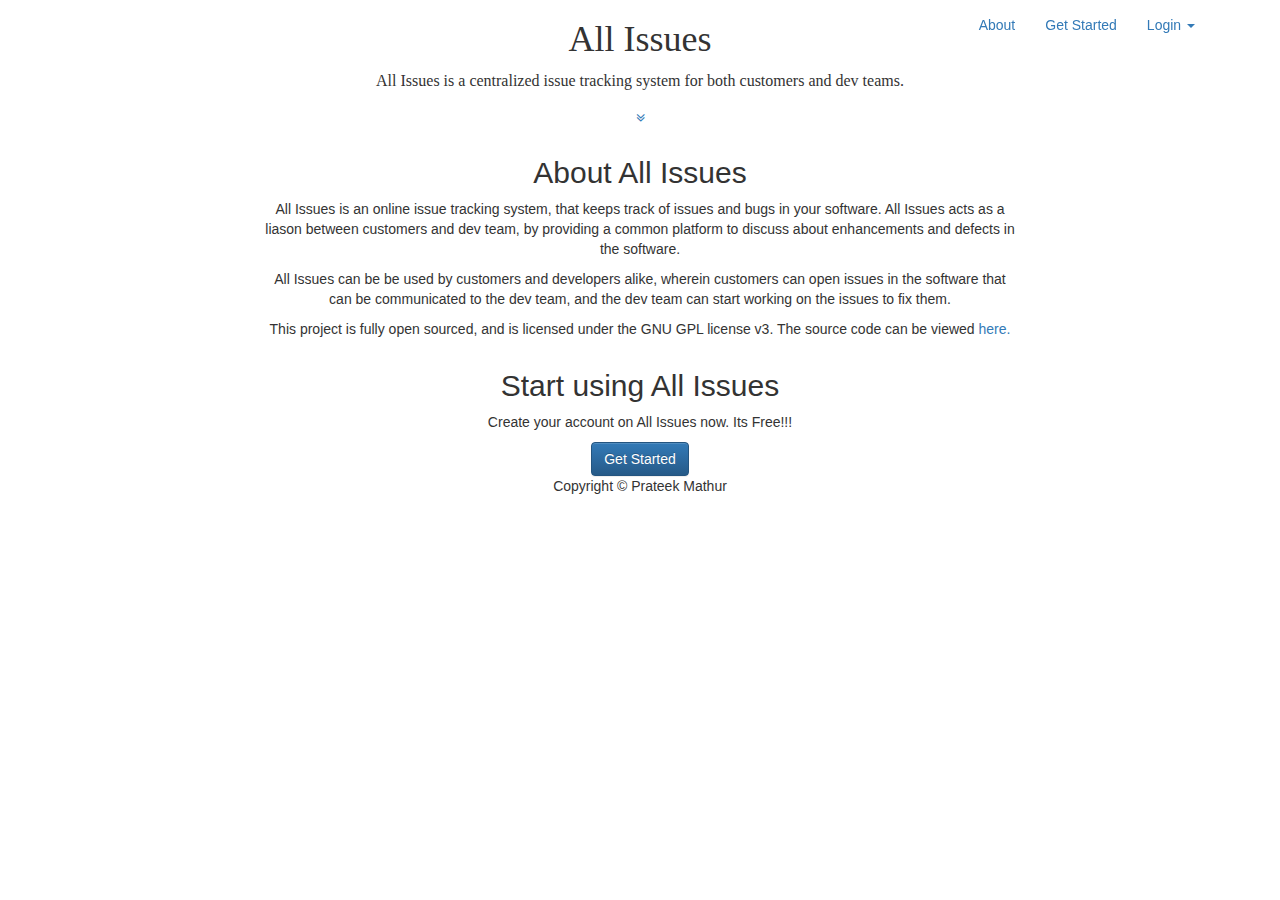
==== src/main/webapp/index.html @ 3cca2861 "Home Page UI FULLY FUNCTIONAL" ====
<!DOCTYPE html>
<html lang="en">

<head>

    <meta charset="utf-8">
    <meta http-equiv="X-UA-Compatible" content="IE=edge">
    <meta name="viewport" content="width=device-width, initial-scale=1">
    <meta name="description" content="">
    <meta name="author" content="">

    <title>All Issues</title>

    <!-- Bootstrap Core CSS -->
    <link href="css/bootstrap.min.css" rel="stylesheet">
    <link href="css/bootstrap-theme.css" rel="stylesheet">

    <!-- Custom CSS -->
    <link href="css/main.css" rel="stylesheet">

    <!-- Custom Fonts -->
    <link href="font-awesome/css/font-awesome.min.css" rel="stylesheet" type="text/css">
    <link href="https://fonts.googleapis.com/css?family=Lora:400,700,400italic,700italic" rel="stylesheet" type="text/css">
    <link href="https://fonts.googleapis.com/css?family=Montserrat:400,700" rel="stylesheet" type="text/css">

    <!-- HTML5 Shim and Respond.js IE8 support of HTML5 elements and media queries -->
    <!-- WARNING: Respond.js doesn't work if you view the page via file:// -->
    <!--[if lt IE 9]>
        <script src="js/html5shiv.min.js"></script>
        <script src="https://oss.maxcdn.com/libs/respond.js/1.4.2/respond.min.js"></script>
    <![endif]-->

</head>

<body id="page-top" data-spy="scroll" data-target=".navbar-fixed-top">

    <!-- Navigation -->
    <nav class="navbar navbar-custom navbar-fixed-top" role="navigation">
        <div class="container">
            <div class="navbar-header">
                <button type="button" class="navbar-toggle" data-toggle="collapse" data-target=".navbar-main-collapse">
                    <i class="fa fa-bars"></i>
                </button>
            </div>

            <!-- Collect the nav links, forms, and other content for toggling -->
            <div class="collapse navbar-collapse navbar-right navbar-main-collapse">
                <ul class="nav navbar-nav">
                    <!-- Hidden li included to remove active class from about link when scrolled up past about section -->
                    <li class="hidden">
                        <a href="#page-top"></a>
                    </li>
                    <li>
                        <a class="page-scroll" href="#about">About</a>
                    </li>
					 <li>
                        <a class="page-scroll" href="#source">Get Started</a>
                    </li>
                    <li class="dropdown" id="loginMenu">
                        <a class="dropdown-toggle" data-toggle="dropdown" href="#" id="navLogin">
							Login
                            <b class="caret"></b>
						</a>
                        <div class="dropdown-menu" style="padding: 17px; background-color: black;">
                            <form class="form" action="/login" method="post">
                                <div class="form-group">
                                    <label for="username">Username</label>
                                    <input name="username" id="username" type="text" placeholder="Username" style="color: black;">
                                </div>
                                <div class="form-group">
                                    <label for="password">Password</label>
                                    <input name="password" id="password" type="password" placeholder="Password" style="color: black;"><br>
                                </div>
                                <button type="button" id="btnLogin" class="btn btn-primary" style="margin-top: 17px;">Login</button>
                            </form>
                        </div>
                    </li>
                </ul>
            </div>
            <!-- /.navbar-collapse -->
        </div>
        <!-- /.container -->
    </nav>

    <!-- Intro Header -->
    <header class="intro">
        <div class="intro-body">
            <div class="container">
                <div class="row">
                    <div class="col-md-8 col-md-offset-2">
                        <h1 class="brand-heading">All Issues</h1>
                        <p class="intro-text">All Issues is a centralized issue tracking system for both customers and dev teams.<br></p>
                        <a href="#about" class="btn btn-circle page-scroll">
                            <i class="fa fa-angle-double-down animated"></i>
                        </a>
                    </div>
                </div>
            </div>
        </div>
    </header>

    <!-- About Section -->
    <section id="about" class="container content-section text-center">
        <div class="row">
            <div class="col-lg-8 col-lg-offset-2">
                <h2>About All Issues</h2>
                <p>All Issues is an online issue tracking system, that keeps track of issues and bugs in your software. All Issues acts as a liason between customers and dev team, by providing a common platform to discuss about enhancements and defects in the software.</p>
                <p>All Issues can be be used by customers and developers alike, wherein customers can open issues in the software that can be communicated to the dev team, and the dev team can start working on the issues to fix them.</p>
                <p>This project is fully open sourced, and is licensed under the GNU GPL license v3. The source code can be viewed <a href="https://www.github.com/prateekmathur1991/allissues.git">here.</a></p>
            </div>
        </div>
    </section>

    <section id="source" class="content-section text-center">
        <div class="download-section">
            <div class="container">
                <div class="col-lg-8 col-lg-offset-2">
                    <h2>Start using All Issues</h2>
                    <p>Create your account on All Issues now. Its Free!!!</p>
                    <button class="btn btn-primary" id="getStarted">
						Get Started
					</button>
                </div>
            </div>
        </div>
    </section>

    <!-- Footer -->
    <footer>
        <div class="container text-center">
            <p>Copyright &copy; Prateek Mathur</p>
        </div>
    </footer>

    <!-- jQuery -->
    <script src="js/jquery.min.js"></script>

    <!-- Bootstrap Core JavaScript -->
    <script src="js/bootstrap.min.js"></script>

    <!-- Plugin JavaScript -->
    <script src="js/jquery.easing.min.js"></script>

    <!-- Custom JavaScript -->
    <script src="js/home.js"></script>

</body>

</html>
---- src/main/webapp/css/main.css ----
/*  Copyright 2015 Prateek Mathur
    
    All Issues is free software: you can redistribute it and/or modify
    it under the terms of the GNU General Public License as published by
    the Free Software Foundation, either version 3 of the License, or
    (at your option) any later version.

    All Issues is distributed in the hope that it will be useful,
    but WITHOUT ANY WARRANTY; without even the implied warranty of
    MERCHANTABILITY or FITNESS FOR A PARTICULAR PURPOSE.  See the
    GNU General Public License for more details.

    You should have received a copy of the GNU General Public License
    along with All Issues. If not, see <http://www.gnu.org/licenses/>.
 */

header	{
	text-align : center;
	/* background : #D3E3E8; */
	font-family : "Cambria", Times, serif;
	font-size : 16px;
}

section	{
	text-align : center;
	/* background : #D3E3E8; */
}

article	{
	text-align : center;
	font-family : "Calibri", Times, serif;
	font-size: 14px;
}

#login	{
	margin: 1em;
	
	display: -webkit-flex;
	display: -moz-flex;
	display: flex;
	
	justify-content : center;
}

#forgotpass	{
	text-align : center;
	font-family : "Calibri", Times, serif;
}

th, td	{
	text-align : right;
	padding : 0.5rem;
}

th	{
	font-weight : bold;
	text-align : center;
}
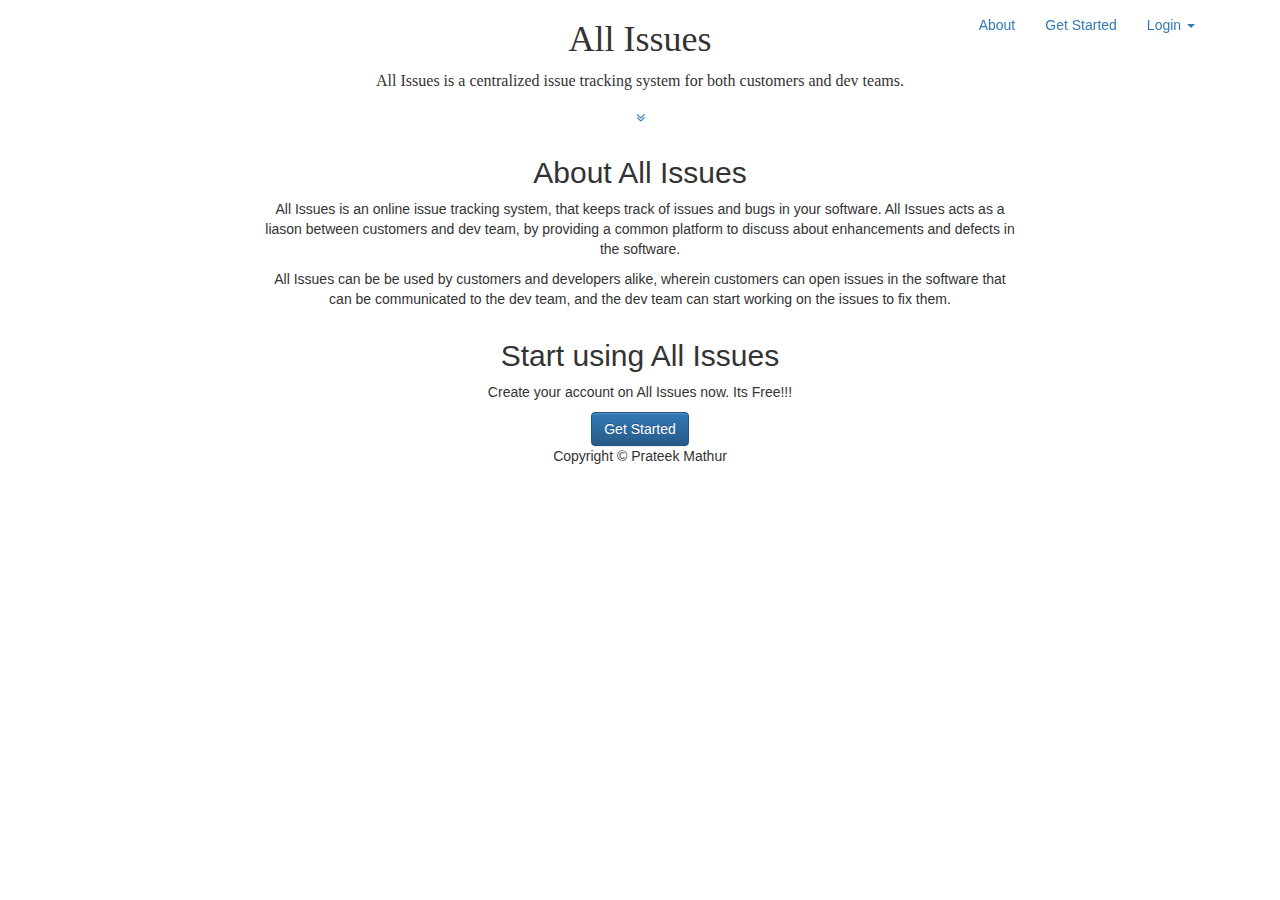
==== commit ebe21bf3: "Removed unnecessary line" ====
--- a/src/main/webapp/index.html
+++ b/src/main/webapp/index.html
@@ -62,16 +62,17 @@
                             <b class="caret"></b>
 						</a>
                         <div class="dropdown-menu" style="padding: 17px; background-color: black;">
-                            <form class="form" action="/login" method="post">
+                            <form class="form" method="post" id="loginFrm" name="loginFrm">
                                 <div class="form-group">
-                                    <label for="username">Username</label>
-                                    <input name="username" id="username" type="text" placeholder="Username" style="color: black;">
+                                    <label for="username">Email</label>
+                                    <input name="email" id="email" type="text" placeholder="Email" style="color: black;">
                                 </div>
                                 <div class="form-group">
                                     <label for="password">Password</label>
                                     <input name="password" id="password" type="password" placeholder="Password" style="color: black;"><br>
+                                    <span class="text-danger" id="error-box"></span>
                                 </div>
-                                <button type="button" id="btnLogin" class="btn btn-primary" style="margin-top: 17px;">Login</button>
+                                <button id="btnLogin" class="btn btn-primary" style="margin-top: 17px;">Login</button>
                             </form>
                         </div>
                     </li>
@@ -106,7 +107,6 @@
                 <h2>About All Issues</h2>
                 <p>All Issues is an online issue tracking system, that keeps track of issues and bugs in your software. All Issues acts as a liason between customers and dev team, by providing a common platform to discuss about enhancements and defects in the software.</p>
                 <p>All Issues can be be used by customers and developers alike, wherein customers can open issues in the software that can be communicated to the dev team, and the dev team can start working on the issues to fix them.</p>
-                <p>This project is fully open sourced, and is licensed under the GNU GPL license v3. The source code can be viewed <a href="https://www.github.com/prateekmathur1991/allissues.git">here.</a></p>
             </div>
         </div>
     </section>
@@ -142,7 +142,7 @@
     <script src="js/jquery.easing.min.js"></script>
 
     <!-- Custom JavaScript -->
-    <script src="js/home.js"></script>
+    <script src="js/index.js"></script>
 
 </body>
 
